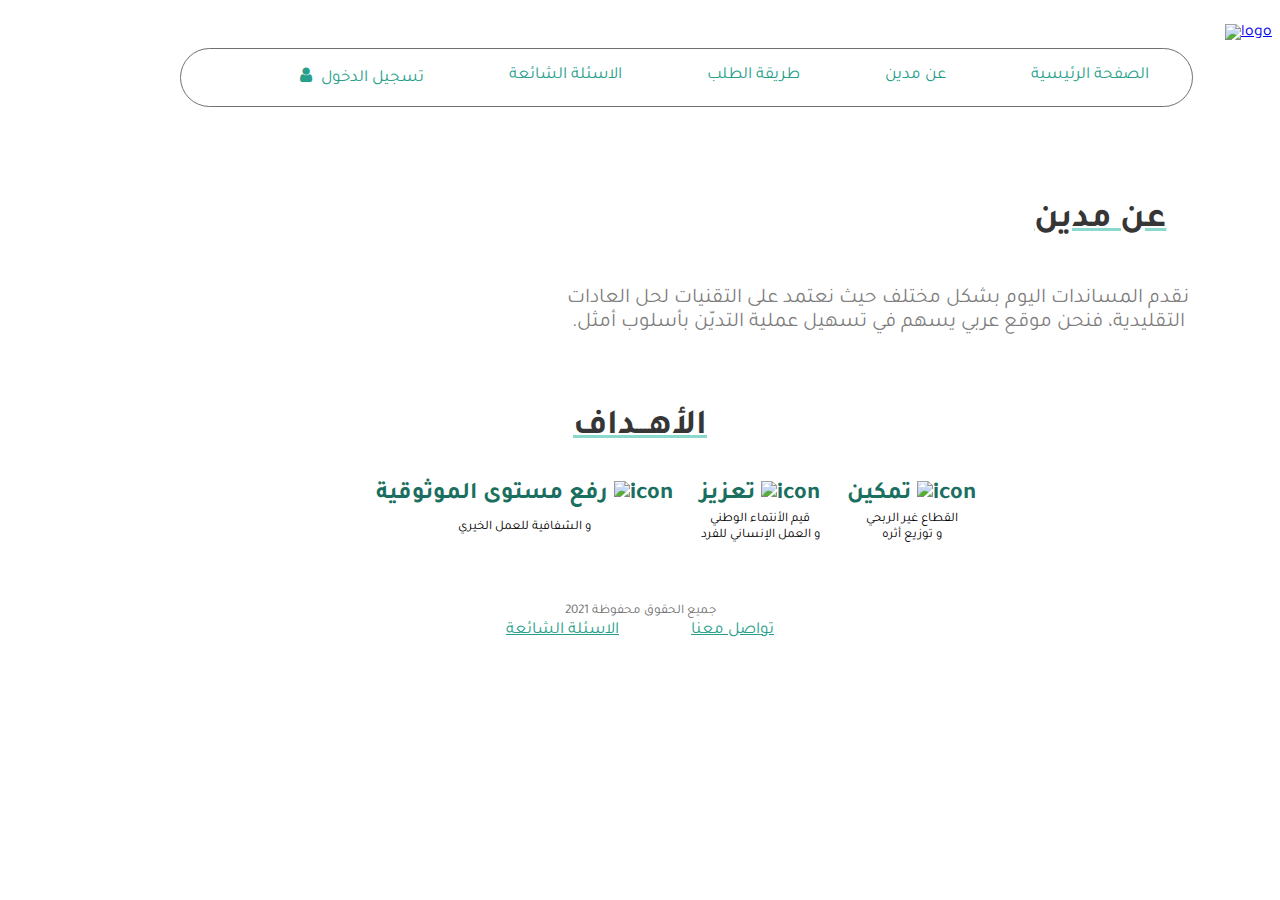
==== about.html @ 0d557de9 "path change" ====
<!DOCTYPE html>
<html>
    <head>
        <meta charset="utf-8"/>
        <title>عن مدين</title>
        <script type="text/javascript" src="js/index.js"></script>
        <link rel="icon" href="images/logo.png">
        <link rel="stylesheet" href="style.css">
        <link rel="stylesheet" href="https://cdnjs.cloudflare.com/ajax/libs/font-awesome/4.7.0/css/font-awesome.min.css">
        <link rel="preconnect" href="https://fonts.googleapis.com">
        <link rel="preconnect" href="https://fonts.gstatic.com" crossorigin>
        <link href="https://fonts.googleapis.com/css2?family=Tajawal&display=swap" rel="stylesheet">
    </head>

    <body>
        <a id="logo" href="index.html"><img src="images/logo.png" alt="logo" width="150" height="100"></a>
        <nav>
            <a href="index.html">الصفحة الرئيسية</a>
            <a href="about.html">عن مدين</a>
            <a href="orderProc.html">طريقة الطلب</a>
            <a href="faq.html">الاسئلة الشائعة</a>
            <a href="index.html#singin"><i class="fa fa-fw fa-user"></i> تسجيل الدخول</a>
          </nav>

          <!-- Start -->
          <div class="about-heading">
             <h1 class="about-heading-1"> عن مدين</h1>
             <!--<hr class="line-heading"> -->
             <p class="top-p">
              <pre class="top-p">
                    نقدم المساندات اليوم بشكل مختلف حيث نعتمد على التقنيات لحل العادات
                     .التقليدية، فنحن موقع عربي يسهم في تسهيل عملية التديّن بأسلوب أمثل
              </pre>
             </p>
          </div>

          <!-- Goals section -->
          <div class="goals">
            <h1 class="about-heading-2"> الأهـــداف</h1>
            <table class="bottom-Table"  >

              <tr>
                <th class="r1-col" scope="col">رفع مستوى الموثوقية <img src="images/handicon.png" alt="icon" width="40" height="40" /></th>
                <th class="r1-col" scope="col">تعزيز <img src="images/handicon.png" alt="icon" width="40" height="40" /></th>
                <th class="r1-col" scope="col">تمكين <img src="images/handicon.png" alt="icon" width="40" height="40" /></th>
              </tr>

              <tr>
                <td  class="r2-col" scope="col">و الشفافية للعمل الخيري </td>
                <td  class="r2-col" scope="col"> قيم الأنتماء الوطني <br>و العمل الإنساني للفرد</td>
                <td  class="r2-col" scope="col"> القطاع غير الربحي <br>و توزيع أثره</td>
              </tr>

            </table>

          </div>



          <footer class="about-footer">
            <small>جميع الحقوق محفوظة 2021</small><br>
            <a href="contactUs.html">تواصل معنا</a>
            <a href="faq.html">الاسئلة الشائعة</a>
          </footer>
    </body>
</html>
---- style.css ----
body{
  background-image: url(background.png);
  background-size: cover;
  background-repeat:round;
  font-family: 'Tajawal', sans-serif;

}

#logo{
  float: right;
}

nav,footer{
  color: #707070;
  text-align: center;
}
 nav a,footer a {
   font-size: 1.063em;
   color: #279F8A;
   padding: 1em 2em;
 }
 nav{
   border: 0.06em solid #707070;
   border-radius: 3em;
   width: 80%;
   float: right;
   margin:1.5em  2em;
 }

 footer{
   padding-top: 8em;
 }

nav a {
  text-decoration: none;
  float: right;
  padding: 1em 2.5em;
}
nav a:hover, footer a:hover , .link:hover {
  color: #1B6F60;
  cursor: pointer;
}


input[type=text],input[type=tel],input[type=email],input[type=password]{
  text-align:right;
  float: right;
  width: 40%;
  padding: 0.75em;
  border: 0.063em solid #279F8A;
  border-radius: 0.75em;
  direction: rtl;
}

input[type="tel"]::placeholder {
  text-align: left;
}

input[type="text"]::placeholder {
  text-align: center;
}

fieldset{
  border: 0;
}

.button{
  font-size: 1em;
  background-color: #279F8A;
  border: none;
  border-radius:3em;
  box-shadow: 0.06em 0.06em #D7D7D7;
  padding: 0.625em 2em;
}
.button:hover{
  background-color: #1B6F60;
  cursor: pointer;
}
.button:disabled{
  background-color: #96c6bf;
}


.heading {
  color: #279F8A;
  padding:7em 1em 0 0;
  font-size: 1.5em;
  text-align: right;
}

.intro{
  text-align: right;
  padding-top: 12em;;
}
.intro p{
    max-width: 40ch ;
    font-size: 1.6em;
    padding-left: 25em;
    color: #6F6E6E;
}

.intro h1{
  font-size: 2.5em;
  text-decoration-line:underline;
  text-decoration-color:#279F8A;
  padding: 0 1.5em;
}

.sign-form{
    border: 0.063em solid #279F8A;
    text-align: center;
    border-radius: 2em;
    padding: 1em 0 1em 0;
    float: left;
    margin: 1em 5em 4em;
    width: 30%;
    height: 20%;

    box-shadow: 1px 1px #D7D7D7;

}
.sign-form .row{
  padding-right: 3em;
  line-height: 3;
}
.sign-form .col-1{
  width: 100%;
}

.sign-form:hover{
  box-shadow:
    0.5px 2.8px 2.2px rgba(39, 159 , 138, 0.045),
    1.3px 6.7px 5.3px rgba(39, 159, 138, 0.065),
    2.4px 12.5px 10px rgba(39, 159, 138, 0.08),
    4.2px 22.3px 17.9px rgba(39, 159, 138, 0.095),
    7.9px 41.8px 33.4px rgba(0, 0, 0, 0.115),
    19px 100px 80px rgba(0, 0, 0, 0.16)
  ;

}

.sign-form input[type=text], .sign-form input[type=password]{
  width: 110%;
}


.order-details{
  position:relative;
  text-align: center;
  padding-left: 9em;
}

.order-details td {
    padding: 2em;
}

.order-card {
  clear: both;
  box-shadow: 6px 4px 8px 0 rgba(0, 0, 0, 0.2);
  width: 15em;
  height: 19em;
  text-align: right;
  border-radius: 2em;
  padding-right: 1em;
  line-height: 0.7;
  border: 0.06em solid #279F8A;
  background-color: white;
}

.order-card a{
  color:#279F8A;
  padding-right: 4em;
}

.order-card:hover{
  box-shadow:
    0px 2.8px 2.2px rgba(0, 0, 0, 0.034),
    0px 6.7px 5.3px rgba(0, 0, 0, 0.048),
    0px 12.5px 10px rgba(0, 0, 0, 0.06),
    0px 22.3px 17.9px rgba(0, 0, 0, 0.072),
    0px 41.8px 33.4px rgba(0, 0, 0, 0.086),
    0px 100px 80px rgba(0, 0, 0, 0.12)
  ;
}
.order-card img{
    margin: 0.5em 0.5em -0.5em;
    height: 10em;

}

.order-card a:hover{
    color: #1B6F60;
    cursor: pointer;
    font-weight: bold;
}


/*cpp style*/
.row{
  padding-right: 2em;
}



.col-1 {
  float: right;
  text-align: right;
  width: 15%;
  margin-top: 0.75em;
  display: inline-block;
}

.col-2 {
  float: right;
  text-align: right;
  width: 75%;
  margin-top: 0.375em;
}
.col-3{
  float: right;
  width: 75%;
}

.row:after {
  content: "";
  display: table;
  clear: both;
}
.orderProc{
  padding: 4em 2em 0 0;
  text-align: right;
}
.order{
  width: 16%;
  float: right;
  padding: 1em 2em 3em 0;
  margin: 0 0 2em 100em;
  background-color: #FFFFFF;
  border: 0.06em solid #707070;
  border-radius: 3em;
}

.orderProc button{
  float: left;
  margin: 0 0 0 6em;
}

/*create account css */

.card-heading{
  color: #279F8A;
  padding:0.75em 1em 0 0;
  font-size: 1em;
  text-align: right;
}


.card-row{
  display: block;
}

.card-col2{
  float: right;
  width: 10% !important;
  margin-top: 0.75em;
  margin-left: 0.75em;
  margin-right: 3em;
}

.card-col1{
  float: right;
  width: 30% !important;
  margin-top: 0.75em;
  margin-left: 40em;
}

#passmessage{
  float: left;
  margin-left: 20em;
}
#usermsg,#idmsg,
#phonemsg,#passmsg,
#confmessage {
  float: left;
  margin-left: 31em;
  color: red;
}
/*card msg */
#cardmsg{
  float: right;
  color: red;
  font-size: 100%;
}


/*About page */
.about-heading-1{
  color: #363636;
  padding:5em 3em 0 0;
  font-size: 2.2em;
  text-align: right;
  text-decoration: underline #64ccbbc0;
}
.about-heading-2{
  color: #363636;
  padding-top: 4em;
  font-size: 2.2em;
  text-align:center;
  text-decoration: underline #64ccbbc0;
}
.top-p{
  float: right;
  margin-right: 2em;
  font-size: 1.3em;
  color: #525050bd;
  font-family: 'Tajawal', sans-serif;
}

.bottom-Table{
  border-collapse: separate;
  border-spacing: 25px 0;
  position: absolute;
    top: 480px;
    left: 350px;
    right: 250px;

}

.r1-col{
  font-size: x-large;
  color: #1B6F60;
}
.r2-col{
  font-size: small;
  text-align: center;
}


.headingCon {

  padding:5em 1em 1em 0;
  font-size: 1.9em;
  text-align: right;

}


.rows{
  padding-bottom: 3em;
}

textarea{

  width: 60%;
  height: 200px;
  border: 0.063em solid #279F8A;
  border-radius: 0.75em;

}

.buttonCon{
  box-shadow: 0.06em 0.06em #D7D7D7;
  padding: 0.625em 2em;
  font-size: 1.3em;
  float: left;
  margin: 20px 0 0 260px;
  color:white;
}


.footer{
   padding-top: 15em;
 }

.box{
	background-color: #fcfcfc;
}

.colFaq1{

  float: right;
  text-align: right;
  width: 30%;
  margin-top: 0.75em;
  margin-left: 12em;
  margin-right: 2em;

}

.colFaq2{

  float: right;
  text-align: right;
  width: 30%;
  margin-top: 0.75em;


}

.headingFaq{

  color: #279F8A;
  padding: 4em 0 0 1em;
  font-size: 2.5em;
  text-align: center;
}

li{
	color: #279F8A;
	font-weight: bold;
}

.link{
	color: #279F8A;
	font-size: large;
	font-weight: bold;
	float: left;
	margin-left: 7em;
}
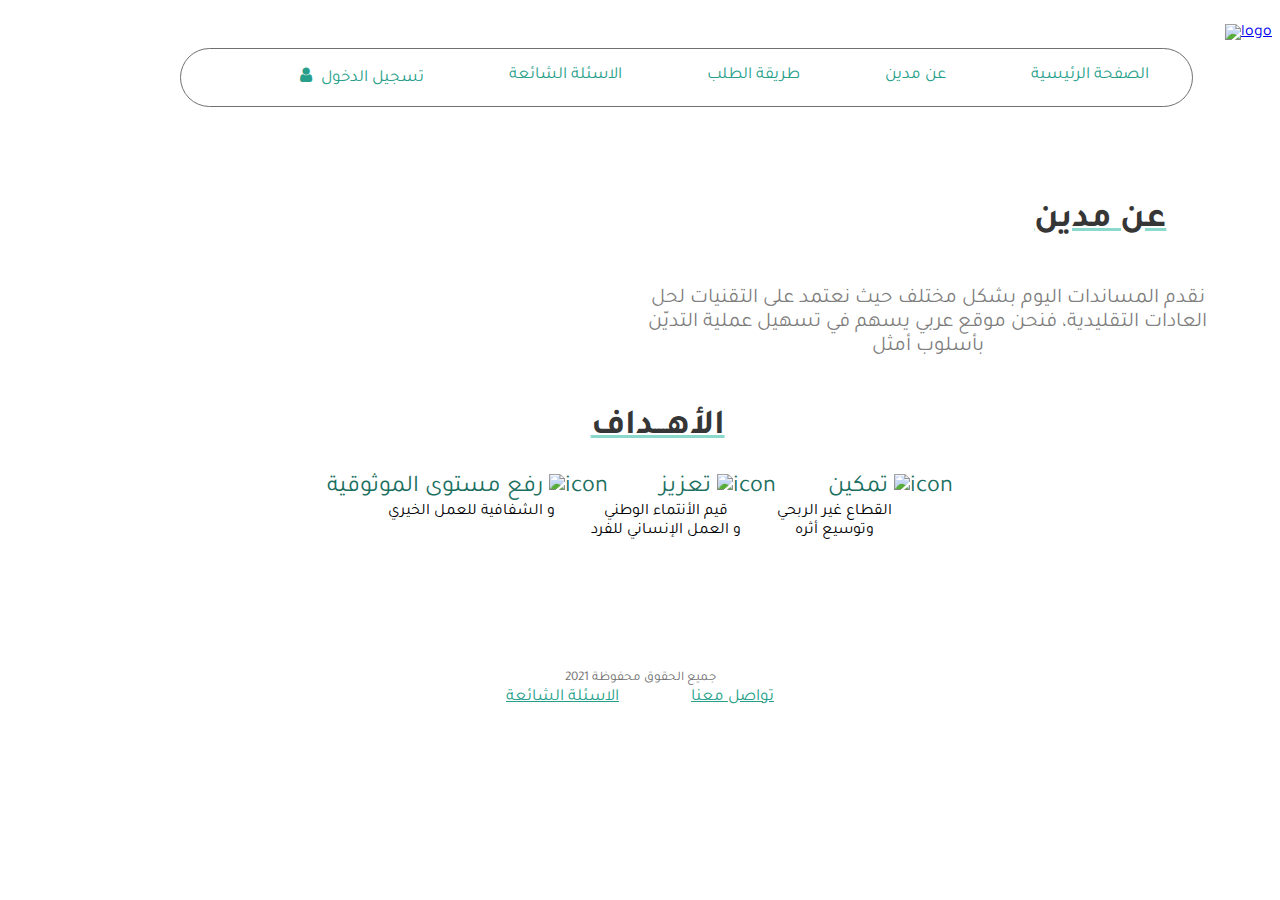
==== commit b6e3acfc: "add 2 pages & change on style" ====
--- a/about.html
+++ b/about.html
@@ -1,66 +1,102 @@
 <!DOCTYPE html>
 <html>
-    <head>
-        <meta charset="utf-8"/>
-        <title>عن مدين</title>
-        <script type="text/javascript" src="js/index.js"></script>
-        <link rel="icon" href="images/logo.png">
-        <link rel="stylesheet" href="style.css">
-        <link rel="stylesheet" href="https://cdnjs.cloudflare.com/ajax/libs/font-awesome/4.7.0/css/font-awesome.min.css">
-        <link rel="preconnect" href="https://fonts.googleapis.com">
-        <link rel="preconnect" href="https://fonts.gstatic.com" crossorigin>
-        <link href="https://fonts.googleapis.com/css2?family=Tajawal&display=swap" rel="stylesheet">
-    </head>
 
-    <body>
-        <a id="logo" href="index.html"><img src="images/logo.png" alt="logo" width="150" height="100"></a>
-        <nav>
-            <a href="index.html">الصفحة الرئيسية</a>
-            <a href="about.html">عن مدين</a>
-            <a href="orderProc.html">طريقة الطلب</a>
-            <a href="faq.html">الاسئلة الشائعة</a>
-            <a href="index.html#singin"><i class="fa fa-fw fa-user"></i> تسجيل الدخول</a>
-          </nav>
+<head>
+  <meta charset="utf-8" />
+  <title>عن مدين</title>
+  <script type="text/javascript" src="js/index.js"></script>
+  <link rel="icon" href="images/logo.png">
+  <link rel="stylesheet" href="style.css">
+  <link rel="stylesheet" href="https://cdnjs.cloudflare.com/ajax/libs/font-awesome/4.7.0/css/font-awesome.min.css">
+  <link rel="preconnect" href="https://fonts.googleapis.com">
+  <link rel="preconnect" href="https://fonts.gstatic.com" crossorigin>
+  <link href="https://fonts.googleapis.com/css2?family=Tajawal&display=swap" rel="stylesheet">
+</head>
 
-          <!-- Start -->
-          <div class="about-heading">
-             <h1 class="about-heading-1"> عن مدين</h1>
-             <!--<hr class="line-heading"> -->
-             <p class="top-p">
-              <pre class="top-p">
-                    نقدم المساندات اليوم بشكل مختلف حيث نعتمد على التقنيات لحل العادات
-                     .التقليدية، فنحن موقع عربي يسهم في تسهيل عملية التديّن بأسلوب أمثل
-              </pre>
-             </p>
+<body>
+  <a id="logo" href="index.html"><img src="images/logo.png" alt="logo" width="150" height="100"></a>
+  <nav>
+    <a href="index.html">الصفحة الرئيسية</a>
+    <a href="about.html">عن مدين</a>
+    <a href="orderProc.html">طريقة الطلب</a>
+    <a href="faq.html">الاسئلة الشائعة</a>
+    <a href="#" onclick="document.getElementById('id01').style.display='block'"><i class="fa fa-fw fa-user"></i> تسجيل الدخول</a>
+  </nav>
+
+  <div id="id01" class="modal">
+    <span onclick="document.getElementById('id01').style.display='none'" class="close" title="Close Modal">&times;</span>
+
+    <div class="modal-content animate">
+      <form id="signin" action="" method="post">
+        <img src="images/login.png" width="100" height="100">
+        <div class="row">
+          <div class="col-1">
+            <label for="user_name"> اسم المستخدم</label>
+            <span id="massege" style="color:red; font-size:0.8em;"></span>
           </div>
+          <div class="col-2">
+            <input type="text" id="user_name" name="user_name" placeholder="أدخل اسم المستخدم " min="3" size="10" autofocus required>
+          </div>
+        </div>
 
-          <!-- Goals section -->
-          <div class="goals">
-            <h1 class="about-heading-2"> الأهـــداف</h1>
-            <table class="bottom-Table"  >
+        <div class="row">
+          <div class="col-1">
+            <label for="pasword"> كلمة المرور</label>
+          </div>
+          <div class="col-2">
+            <input type="password" id="password" name="password" placeholder="أدخل كلمة المرور" min="8" required>
+          </div>
+        </div>
+        <div class="row">
+          <div class="col-1">
+            <label for="remember">تذكرني لاحقًا</label>
+            <input type="checkbox" name="remember" value="true" checked>
+          </div>
+        </div>
 
-              <tr>
-                <th class="r1-col" scope="col">رفع مستوى الموثوقية <img src="images/handicon.png" alt="icon" width="40" height="40" /></th>
-                <th class="r1-col" scope="col">تعزيز <img src="images/handicon.png" alt="icon" width="40" height="40" /></th>
-                <th class="r1-col" scope="col">تمكين <img src="images/handicon.png" alt="icon" width="40" height="40" /></th>
-              </tr>
+        <div class="row">
+          <div class="col-3">
+            <a href="createAcc.html"><button class="button" type="button" name="button">إنشاء حساب</button></a>
+            <input class="button" type="submit" value="دخول">
+          </div>
+        </div>
 
-              <tr>
-                <td  class="r2-col" scope="col">و الشفافية للعمل الخيري </td>
-                <td  class="r2-col" scope="col"> قيم الأنتماء الوطني <br>و العمل الإنساني للفرد</td>
-                <td  class="r2-col" scope="col"> القطاع غير الربحي <br>و توزيع أثره</td>
-              </tr>
+      </form>
+    </div>
+  </div>
 
-            </table>
+  <!-- Start -->
+  <div>
+    <h1 class="heading underlined-heading"> عن مدين</h1>
+    <!--<hr class="line-heading"> -->
+    <p class="top-p">
+      نقدم المساندات اليوم بشكل مختلف حيث نعتمد على التقنيات لحل العادات
+      التقليدية، فنحن موقع عربي يسهم في تسهيل عملية التديّن بأسلوب أمثل
+    </p>
+  </div>
 
-          </div>
+  <!-- Goals section -->
+  <div class="row">
+    <h1 class="heading underlined-heading centeral-heading"> الأهـــداف</h1>
+  </div>
+  <div class="row">
+    <span class="col r1-col">رفع مستوى الموثوقية <img src="images/handicon.png" alt="icon" width="40" height="40" /></span>
+    <span class="col r1-col">تعزيز <img src="images/handicon.png" alt="icon" width="40" height="40" /></span>
+    <span class="col r1-col">تمكين <img src="images/handicon.png" alt="icon" width="40" height="40" /></span>
+  </div>
+  <div class="row">
+    <span class="col">و الشفافية للعمل الخيري</span>
+    <span class="col">قيم الأنتماء الوطني <br /> و العمل الإنساني للفرد</span>
+    <span class="col">القطاع غير الربحي <br /> وتوسيع أثره</span>
+  </div>
 
 
+  <footer>
+    <small>جميع الحقوق محفوظة 2021</small><br>
+    <a href="contactUs.html">تواصل معنا</a>
+    <a href="faq.html">الاسئلة الشائعة</a>
+  </footer>
+  <script type="text/javascript" src="js/index.js"></script>
+</body>
 
-          <footer class="about-footer">
-            <small>جميع الحقوق محفوظة 2021</small><br>
-            <a href="contactUs.html">تواصل معنا</a>
-            <a href="faq.html">الاسئلة الشائعة</a>
-          </footer>
-    </body>
 </html>
--- a/style.css
+++ b/style.css
@@ -1,49 +1,54 @@
-body{
+/*styling body*/
+body {
   background-image: url(background.png);
   background-size: cover;
-  background-repeat:round;
+  background-repeat: round;
   font-family: 'Tajawal', sans-serif;
-
-}
-
-#logo{
-  float: right;
-}
-
-nav,footer{
+}
+
+/*logo position*/
+#logo {
+  float: right;
+}
+
+/*styling navigation bar and footer*/
+nav, footer {
   color: #707070;
   text-align: center;
 }
- nav a,footer a {
-   font-size: 1.063em;
-   color: #279F8A;
-   padding: 1em 2em;
- }
- nav{
-   border: 0.06em solid #707070;
-   border-radius: 3em;
-   width: 80%;
-   float: right;
-   margin:1.5em  2em;
- }
-
- footer{
-   padding-top: 8em;
- }
+
+nav a, footer a {
+  font-size: 1.063em;
+  color: #279F8A;
+  padding: 1em 2em;
+}
+
+nav {
+  border: 0.06em solid #707070;
+  border-radius: 3em;
+  width: 80%;
+  float: right;
+  margin: 1.5em 2em;
+}
+
+footer {
+  padding-top: 8em;
+}
 
 nav a {
   text-decoration: none;
   float: right;
   padding: 1em 2.5em;
 }
-nav a:hover, footer a:hover , .link:hover {
+
+nav a:hover, footer a:hover, .link:hover {
   color: #1B6F60;
   cursor: pointer;
 }
 
-
-input[type=text],input[type=tel],input[type=email],input[type=password]{
-  text-align:right;
+/*set style for all input elements*/
+input[type=text], input[type=tel], input[type=email], input[type=password] {
+  text-align: right;
   float: right;
   width: 40%;
   padding: 0.75em;
@@ -60,360 +65,409 @@
   text-align: center;
 }
 
-fieldset{
+fieldset {
   border: 0;
 }
 
-.button{
+textarea {
+  width: 60%;
+  height: 200px;
+  border: 0.063em solid #279F8A;
+  border-radius: 0.75em;
+  background-color: #fcfcfc;
+}
+
+/* row and col for all forms*/
+.forms-row {
+  padding-right: 6em;
+}
+
+.col-1 {
+  float: right;
+  text-align: right;
+  width: 15%;
+  margin-top: 0.75em;
+  display: inline-block;
+}
+
+.col-2 {
+  float: right;
+  text-align: right;
+  width: 75%;
+  margin-top: 0.375em;
+}
+
+.col-3 {
+  float: right;
+  margin-top: 2em;
+  width: 75%;
+}
+
+/* more for creatAcc page*/
+.card-row {
+  display: block;
+}
+
+.card-col2 {
+  float: right;
+  width: 10% !important;
+  margin-top: 0.75em;
+  margin-left: 0.75em;
+  margin-right: 3em;
+}
+
+.card-col1 {
+  float: right;
+  width: 30% !important;
+  margin-top: 0.75em;
+  margin-left: 40em;
+}
+
+/* for error masseges */
+#passmessage {
+  float: left;
+  margin-left: 18em;
+}
+
+#usermsg, #idmsg,
+#phonemsg, #passmsg,
+#confmessage {
+  float: left;
+  margin-left: 28em;
+  color: red;
+}
+
+#cardmsg {
+  float: right;
+  color: red;
+  margin-right: 3em;
+}
+
+/*set style for all buttons*/
+.button {
   font-size: 1em;
   background-color: #279F8A;
   border: none;
-  border-radius:3em;
+  border-radius: 3em;
   box-shadow: 0.06em 0.06em #D7D7D7;
   padding: 0.625em 2em;
-}
-.button:hover{
+  color: white;
+}
+
+.button:hover {
   background-color: #1B6F60;
   cursor: pointer;
 }
-.button:disabled{
+
+.button:disabled {
   background-color: #96c6bf;
 }
 
-
+/*set style for all heading */
 .heading {
   color: #279F8A;
-  padding:7em 1em 0 0;
-  font-size: 1.5em;
-  text-align: right;
-}
-
-.intro{
-  text-align: right;
-  padding-top: 12em;;
-}
-.intro p{
-    max-width: 40ch ;
-    font-size: 1.6em;
-    padding-left: 25em;
-    color: #6F6E6E;
-}
-
-.intro h1{
-  font-size: 2.5em;
-  text-decoration-line:underline;
-  text-decoration-color:#279F8A;
-  padding: 0 1.5em;
-}
-
-.sign-form{
-    border: 0.063em solid #279F8A;
-    text-align: center;
-    border-radius: 2em;
-    padding: 1em 0 1em 0;
-    float: left;
-    margin: 1em 5em 4em;
-    width: 30%;
-    height: 20%;
-
-    box-shadow: 1px 1px #D7D7D7;
-
-}
-.sign-form .row{
-  padding-right: 3em;
-  line-height: 3;
-}
-.sign-form .col-1{
-  width: 100%;
-}
-
-.sign-form:hover{
+  padding: 5em 3em 0 0;
+  font-size: 2.2em;
+  text-align: right;
+}
+
+.centeral-heading {
+  padding: 4em 0 0 1em;
+  text-align: center;
+}
+
+.underlined-heading {
+  color: #363636;
+  text-decoration: underline #64ccbbc0;
+}
+
+/*for creatAcc page*/
+.card-heading {
+  padding-top: 0.75em;
+  font-size: 1em;
+}
+
+/*for about page*/
+.r1-col {
+  font-size: x-large;
+  color: #1B6F60;
+}
+
+/*set style for paragraphs*/
+.top-p {
+  float: right;
+  text-align: center;
+  margin-right: 2em;
+  font-size: 1.3em;
+  color: #525050bd;
+  max-width: 55ch;
+  font-family: 'Tajawal', sans-serif;
+}
+
+.top-p2 {
+  font-size: 1em;
+}
+
+/*singin and login*/
+.sign-form {
+  float: left;
+  margin: 1em 5em 4em;
+  width: 30%;
+  height: 20%;
+  box-shadow: 1px 1px #D7D7D7;
+}
+
+.sign-form:hover {
   box-shadow:
-    0.5px 2.8px 2.2px rgba(39, 159 , 138, 0.045),
+    0.5px 2.8px 2.2px rgba(39, 159, 138, 0.045),
     1.3px 6.7px 5.3px rgba(39, 159, 138, 0.065),
     2.4px 12.5px 10px rgba(39, 159, 138, 0.08),
     4.2px 22.3px 17.9px rgba(39, 159, 138, 0.095),
     7.9px 41.8px 33.4px rgba(0, 0, 0, 0.115),
-    19px 100px 80px rgba(0, 0, 0, 0.16)
-  ;
-
-}
-
-.sign-form input[type=text], .sign-form input[type=password]{
+    19px 100px 80px rgba(0, 0, 0, 0.16);
+}
+
+.sign-form input[type=text], .sign-form input[type=password], .modal-content input[type=text], .modal-content input[type=password] {
   width: 110%;
 }
 
-
-.order-details{
-  position:relative;
-  text-align: center;
-  padding-left: 9em;
-}
-
-.order-details td {
-    padding: 2em;
-}
-
+/*singin and modal singin*/
+.modal-content, .sign-form {
+  text-align: center;
+  border: 0.063em solid #279F8A;
+  border-radius: 2em;
+  padding: 1em 0 1em 0;
+}
+
+.sign-form .row, .modal-content .row {
+  padding-right: 4em;
+  line-height: 3;
+}
+
+.sign-form .col-1, .modal-content .col-1 {
+  width: 100%;
+}
+
+/* modal and its animate and close button*/
+.modal {
+  display: none;
+  /* Hidden by default */
+  position: fixed;
+  /* Stay in place */
+  z-index: 1;
+  /* Sit on top */
+  left: 0;
+  top: 0;
+  width: 100%;
+  /* Full width */
+  height: 100%;
+  /* Full height */
+  overflow: auto;
+  /* Enable scroll if needed */
+  background-color: rgb(0, 0, 0);
+  /* Fallback color */
+  background-color: rgba(0, 0, 0, 0.4);
+  /* Black w/ opacity */
+  padding-top: 60px;
+}
+
+/*modal content*/
+.modal-content {
+  margin: 5% auto 15% auto;
+  width: 30%;
+  background-color: #ffffff;
+}
+
+/* The Close Button for modal */
+.close {
+  position: absolute;
+  right: 0;
+  top: 0;
+  color: #000;
+  font-size: 35px;
+  font-weight: bold;
+}
+
+.close:hover,
+.close:focus {
+  color: red;
+  cursor: pointer;
+}
+
+/* Add Zoom Animation */
+.animate {
+  -webkit-animation: animatezoom 0.6s;
+  animation: animatezoom 0.6s
+}
+
+@-webkit-keyframes animatezoom {
+  from {
+    -webkit-transform: scale(0)
+  }
+
+  to {
+    -webkit-transform: scale(1)
+  }
+}
+
+@keyframes animatezoom {
+  from {
+    transform: scale(0)
+  }
+
+  to {
+    transform: scale(1)
+  }
+}
+
+/*row and col for orders and goals*/
+.row {
+  text-align: center;
+}
+
+.row:after {
+  content: "";
+  display: table;
+  clear: both;
+}
+
+.col {
+  margin: 0 1em;
+  display: inline-table;
+}
+
+/*orders*/
 .order-card {
-  clear: both;
   box-shadow: 6px 4px 8px 0 rgba(0, 0, 0, 0.2);
+  border: 0.06em solid #279F8A;
+  border-radius: 2em;
+  background-color: white;
   width: 15em;
   height: 19em;
-  text-align: right;
-  border-radius: 2em;
+  margin: 0 1em 2em;
   padding-right: 1em;
+  text-align: right;
   line-height: 0.7;
-  border: 0.06em solid #279F8A;
-  background-color: white;
-}
-
-.order-card a{
-  color:#279F8A;
+}
+
+.order-card a {
+  color: #279F8A;
   padding-right: 4em;
 }
 
-.order-card:hover{
+.order-card:hover {
   box-shadow:
     0px 2.8px 2.2px rgba(0, 0, 0, 0.034),
     0px 6.7px 5.3px rgba(0, 0, 0, 0.048),
     0px 12.5px 10px rgba(0, 0, 0, 0.06),
     0px 22.3px 17.9px rgba(0, 0, 0, 0.072),
     0px 41.8px 33.4px rgba(0, 0, 0, 0.086),
-    0px 100px 80px rgba(0, 0, 0, 0.12)
-  ;
-}
-.order-card img{
-    margin: 0.5em 0.5em -0.5em;
-    height: 10em;
-
-}
-
-.order-card a:hover{
-    color: #1B6F60;
-    cursor: pointer;
-    font-weight: bold;
-}
-
-
-/*cpp style*/
-.row{
-  padding-right: 2em;
-}
-
-
-
-.col-1 {
-  float: right;
-  text-align: right;
-  width: 15%;
-  margin-top: 0.75em;
+    0px 100px 80px rgba(0, 0, 0, 0.12);
+}
+
+.order-card img {
+  margin: 0.5em 0.5em -0.5em;
+  height: 10em;
+  width: 100%;
+}
+
+.order-card a:hover {
+  color: #1B6F60;
+  cursor: pointer;
+  font-weight: bold;
+}
+
+/*modal order*/
+.modal-content.order-card {
+  margin: auto;
+  padding-right: 1em;
+  width: 25%;
+  height: auto;
+  line-height: 1;
+}
+
+.modal-content.order-card a {
+  padding-left: 2em;
+  padding-top: 0;
+  float: left;
+}
+
+/*card in home page*/
+.card-home {
   display: inline-block;
 }
 
-.col-2 {
-  float: right;
-  text-align: right;
-  width: 75%;
-  margin-top: 0.375em;
-}
-.col-3{
-  float: right;
-  width: 75%;
-}
-
-.row:after {
-  content: "";
-  display: table;
-  clear: both;
-}
-.orderProc{
-  padding: 4em 2em 0 0;
-  text-align: right;
-}
-.order{
-  width: 16%;
-  float: right;
-  padding: 1em 2em 3em 0;
-  margin: 0 0 2em 100em;
-  background-color: #FFFFFF;
+/*filter button*/
+.btn {
+  border: none;
+  border-radius: 2em;
+  outline: none;
+  padding: 1em 3em;
+  margin-bottom: 4em;
+  background-color: #f1f1f1;
+  cursor: pointer;
+}
+
+.btn:hover {
+  background-color: #ddd;
+}
+
+.btn.active {
+  background-color: #666;
+  color: white;
+}
+
+/* hide element not selected in filter*/
+.show {
+  display: none;
+}
+
+/* list of order in cpp and ddp pages*/
+.order {
+  float: right;
+  line-height: 3;
   border: 0.06em solid #707070;
-  border-radius: 3em;
-}
-
-.orderProc button{
-  float: left;
-  margin: 0 0 0 6em;
-}
-
-/*create account css */
-
-.card-heading{
-  color: #279F8A;
-  padding:0.75em 1em 0 0;
-  font-size: 1em;
-  text-align: right;
-}
-
-
-.card-row{
-  display: block;
-}
-
-.card-col2{
-  float: right;
-  width: 10% !important;
-  margin-top: 0.75em;
-  margin-left: 0.75em;
-  margin-right: 3em;
-}
-
-.card-col1{
-  float: right;
-  width: 30% !important;
-  margin-top: 0.75em;
-  margin-left: 40em;
-}
-
-#passmessage{
-  float: left;
-  margin-left: 20em;
-}
-#usermsg,#idmsg,
-#phonemsg,#passmsg,
-#confmessage {
-  float: left;
-  margin-left: 31em;
-  color: red;
-}
-/*card msg */
-#cardmsg{
-  float: right;
-  color: red;
-  font-size: 100%;
-}
-
-
-/*About page */
-.about-heading-1{
-  color: #363636;
-  padding:5em 3em 0 0;
-  font-size: 2.2em;
-  text-align: right;
-  text-decoration: underline #64ccbbc0;
-}
-.about-heading-2{
-  color: #363636;
-  padding-top: 4em;
-  font-size: 2.2em;
-  text-align:center;
-  text-decoration: underline #64ccbbc0;
-}
-.top-p{
-  float: right;
-  margin-right: 2em;
-  font-size: 1.3em;
-  color: #525050bd;
-  font-family: 'Tajawal', sans-serif;
-}
-
-.bottom-Table{
-  border-collapse: separate;
-  border-spacing: 25px 0;
-  position: absolute;
-    top: 480px;
-    left: 350px;
-    right: 250px;
-
-}
-
-.r1-col{
-  font-size: x-large;
-  color: #1B6F60;
-}
-.r2-col{
-  font-size: small;
-  text-align: center;
-}
-
-
-.headingCon {
-
-  padding:5em 1em 1em 0;
-  font-size: 1.9em;
-  text-align: right;
-
-}
-
-
-.rows{
-  padding-bottom: 3em;
-}
-
-textarea{
-
-  width: 60%;
-  height: 200px;
-  border: 0.063em solid #279F8A;
-  border-radius: 0.75em;
-
-}
-
-.buttonCon{
-  box-shadow: 0.06em 0.06em #D7D7D7;
-  padding: 0.625em 2em;
-  font-size: 1.3em;
-  float: left;
-  margin: 20px 0 0 260px;
-  color:white;
-}
-
-
-.footer{
-   padding-top: 15em;
- }
-
-.box{
-	background-color: #fcfcfc;
-}
-
-.colFaq1{
-
+}
+
+.order progress {
+  width: 90%;
+  height: 3em;
+}
+
+.order-button {
+  margin-left: 13em;
+}
+
+.order-col {
+  width: 100%;
+}
+
+/*faq page*/
+.colFaq1 {
   float: right;
   text-align: right;
   width: 30%;
   margin-top: 0.75em;
   margin-left: 12em;
   margin-right: 2em;
-
-}
-
-.colFaq2{
-
+}
+
+.colFaq2 {
   float: right;
   text-align: right;
   width: 30%;
   margin-top: 0.75em;
-
-
-}
-
-.headingFaq{
-
+}
+
+li {
   color: #279F8A;
-  padding: 4em 0 0 1em;
-  font-size: 2.5em;
-  text-align: center;
-}
-
-li{
-	color: #279F8A;
-	font-weight: bold;
-}
-
-.link{
-	color: #279F8A;
-	font-size: large;
-	font-weight: bold;
-	float: left;
-	margin-left: 7em;
-}
+  font-weight: bold;
+}
+
+.link {
+  color: #279F8A;
+  font-size: large;
+  font-weight: bold;
+  float: left;
+  margin-left: 7em;
+}
